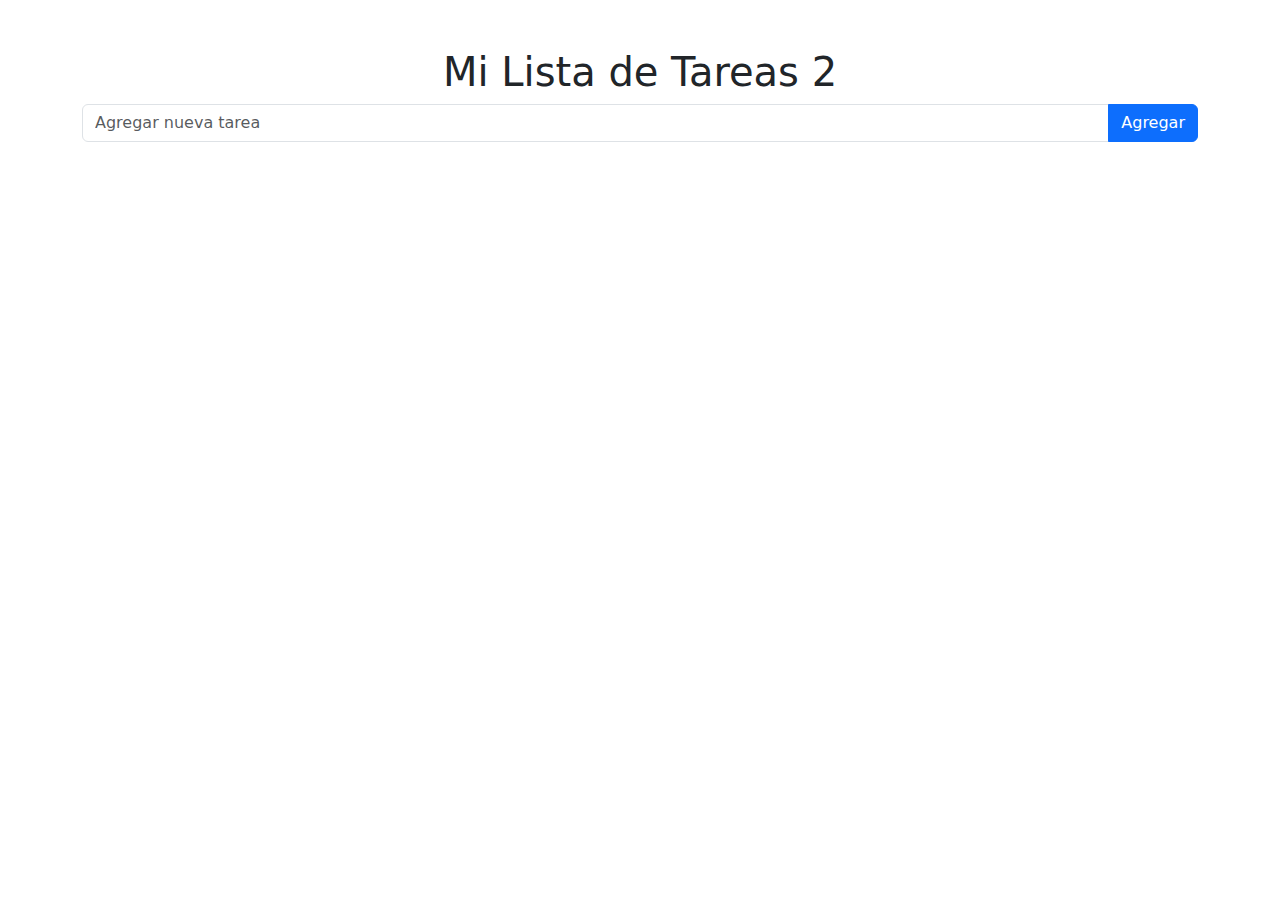
==== index2.html @ de943a96 "Agregar archivo 2 HTML con modificaciones" ====
<!DOCTYPE html>
<html lang="es">

<head>
    <meta charset="UTF-8">
    <meta name="viewport" content="width=device-width, initial-scale=1.0">
    <title>Lista de Tareas 2</title>
    <link href="https://cdn.jsdelivr.net/npm/bootstrap@5.2.3/dist/css/bootstrap.min.css " rel="stylesheet"> </head>

<body>
    <div class="container mt-5">
        <h1 class="text-center">Mi Lista de Tareas 2</h1>
        <form id="task-form" class="mb-4">
            <div class="input-group"> <input type="text" id="task-input" class="form-control" placeholder="Agregar nueva tarea"> <button type="submit" class="btn btn-primary">Agregar</button> </div>
        </form>
        <ul id="task-list" class="list-group"></ul>
    </div>
    <script src="app.js"></script>
</body>

</html>
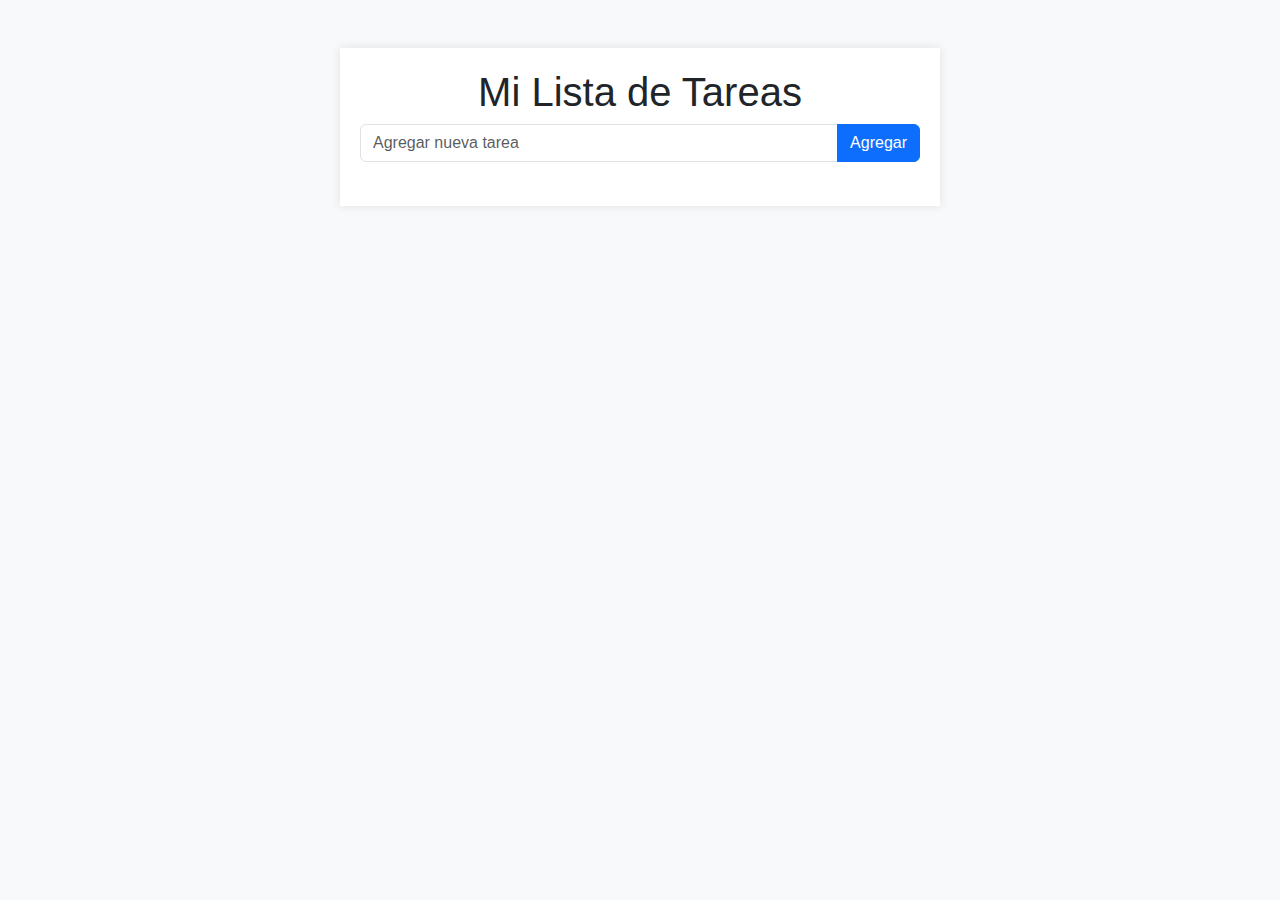
==== commit 87593ac1: "Se corrigio la funcion de js" ====
--- a/index2.html
+++ b/index2.html
@@ -4,18 +4,26 @@
 <head>
     <meta charset="UTF-8">
     <meta name="viewport" content="width=device-width, initial-scale=1.0">
-    <title>Lista de Tareas 2</title>
-    <link href="https://cdn.jsdelivr.net/npm/bootstrap@5.2.3/dist/css/bootstrap.min.css " rel="stylesheet"> </head>
+    <title>Lista de Tareas</title>
+
+    <link href="https://cdn.jsdelivr.net/npm/bootstrap@5.2.3/dist/css/bootstrap.min.css" rel="stylesheet">
+
+
+    <link rel="stylesheet" href="assets/css/styles.css">
+</head>
 
 <body>
     <div class="container mt-5">
-        <h1 class="text-center">Mi Lista de Tareas 2</h1>
+        <h1 class="text-center">Mi Lista de Tareas</h1>
         <form id="task-form" class="mb-4">
-            <div class="input-group"> <input type="text" id="task-input" class="form-control" placeholder="Agregar nueva tarea"> <button type="submit" class="btn btn-primary">Agregar</button> </div>
+            <div class="input-group">
+                <input type="text" id="task-input" class="form-control" placeholder="Agregar nueva tarea">
+                <button type="submit" class="btn btn-primary">Agregar</button>
+            </div>
         </form>
         <ul id="task-list" class="list-group"></ul>
     </div>
-    <script src="app.js"></script>
+    <script src="assets/js/app.js"></script>
 </body>
 
 </html>--- a/assets/css/styles.css
+++ b/assets/css/styles.css
@@ -0,0 +1,24 @@
+/* styles.css */
+
+body {
+    background-color: #f8f9fa;
+    font-family: Arial, sans-serif;
+}
+
+.container {
+    max-width: 600px;
+    margin: 0 auto;
+    padding: 20px;
+    background-color: #ffffff;
+    box-shadow: 0 0 10px rgba(0, 0, 0, 0.1);
+}
+
+#task-list {
+    margin-top: 20px;
+}
+
+.list-group-item {
+    display: flex;
+    justify-content: space-between;
+    align-items: center;
+}